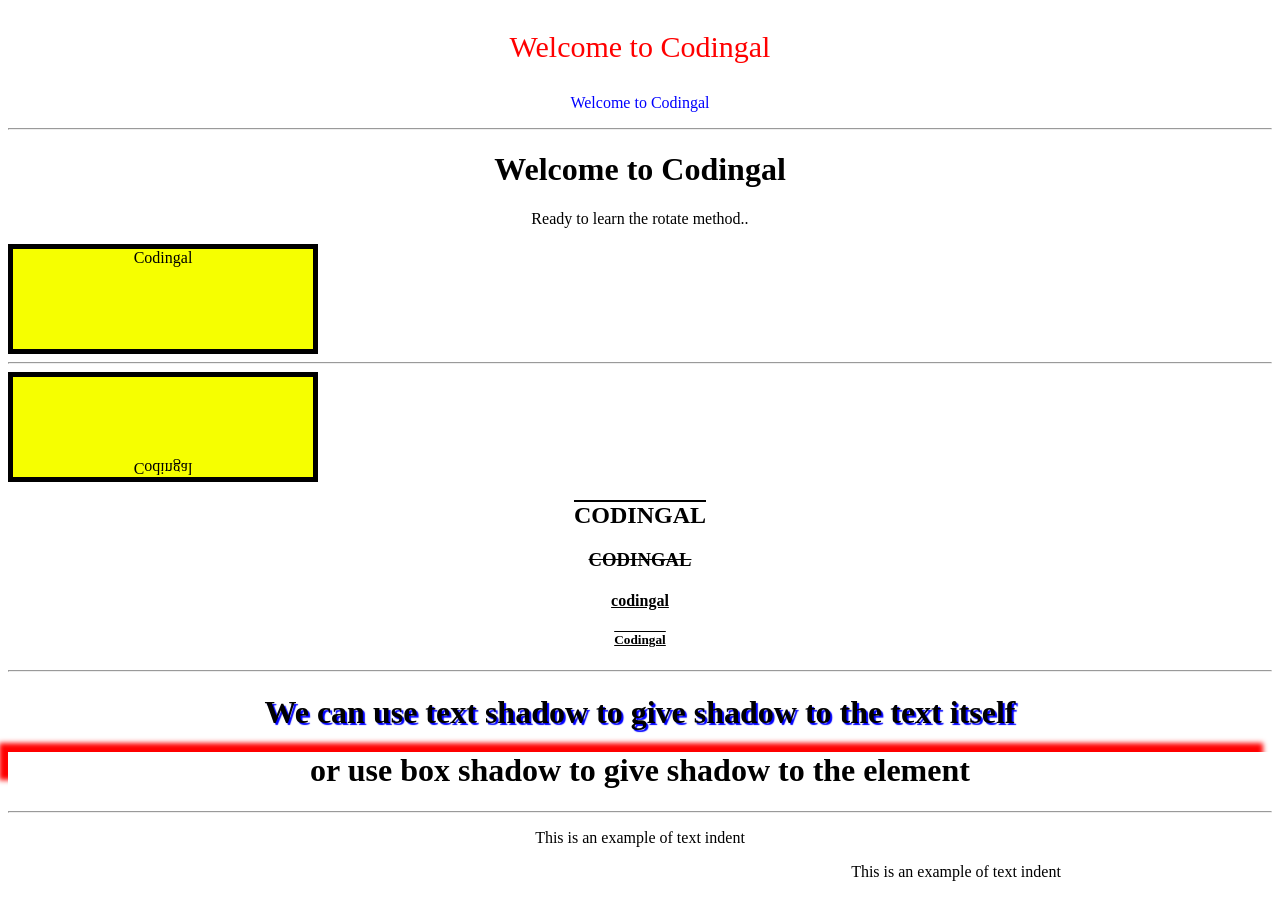
==== Lesson 3/index.html @ 8be23eba "Add files via upload" ====
<!DOCTYPE html>
<html lang="en">
<head>
    <meta charset="UTF-8">
    <meta name="viewport" content="width=device-width, initial-scale=1.0">
    <title>Document</title>
    <link rel="stylesheet" href="style.css">
</head>
<body>
    <p class="text">Welcome to Codingal</p>
    <p class="p">Welcome to Codingal</p>
    <hr>
    <h1>Welcome to Codingal</h1>
    <p>Ready to learn the rotate method..</p>
    <div>Codingal</div>
    <hr>
    <div id="MyDiv">Codingal</div>
    <h2>Codingal</h2>
    <h3>Codingal</h3>
    <h4>Codingal</h4>
    <h5>Codingal</h5>
    <hr>
    <h1 id="text">We can use text shadow to give shadow to the text itself</h1>
    <h1 id="box">or use box shadow to give shadow to the element</h1>
    <hr>
    <p>This is an example of text indent</p>
    <p id="A">This is an example of text indent</p>
</body>
</html>
---- Lesson 3/style.css ----
.text{
   color: red;
font-size: 30px;
}
.p{
   color: blue;
   font-family: cursive;
}
div{
    width: 300px; 
    height: 100px;
    background-color: rgb(246, 255, 0);
    border: 5px solid black;
}
#MyDiv{
    transform: rotatex(180deg);
}
*{
    text-align: center;
}
h2{
    text-decoration: overline;
     text-transform: uppercase;
}
h3{
    text-decoration: line-through;
    text-transform: uppercase;
}
h4{
    text-decoration: underline;
    text-transform: lowercase;
}
h5{text-decoration: underline overline;
    text-transform: none;
}
 #text{
    text-shadow: 2px 2px 1px blue;
 }
#box{
    box-shadow: -9px -9px 5px red;
}
#A{
    text-indent: 50%;
}
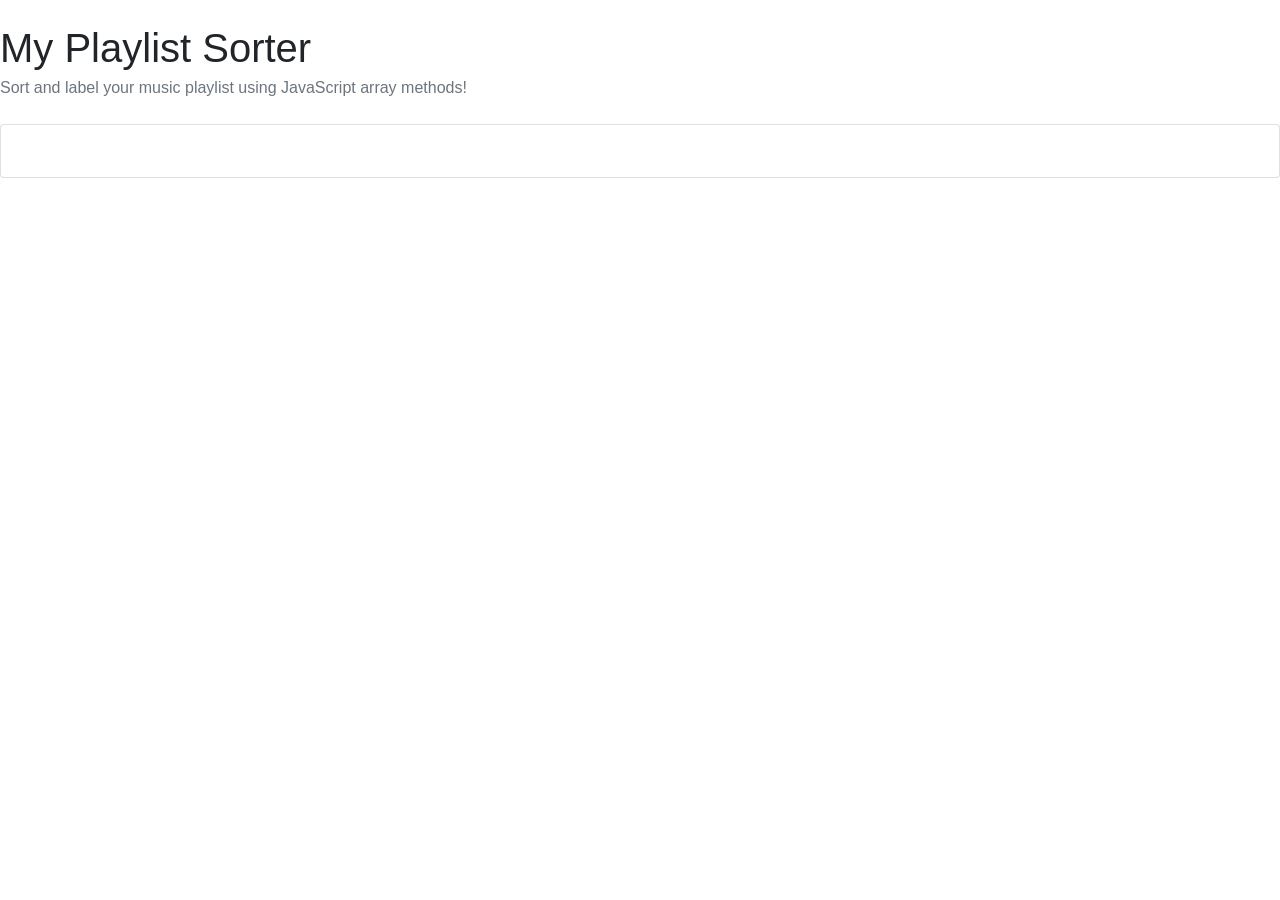
==== commit 22679c19: "Add files via upload" ====
--- a/Lesson 3/index.html
+++ b/Lesson 3/index.html
@@ -4,26 +4,17 @@
     <meta charset="UTF-8">
     <meta name="viewport" content="width=device-width, initial-scale=1.0">
     <title>Document</title>
-    <link rel="stylesheet" href="style.css">
+    <link rel="stylesheet" href="https://maxcdn.bootstrapcdn.com/bootstrap/4.3.1/css/bootstrap.min.css">
 </head>
 <body>
-    <p class="text">Welcome to Codingal</p>
-    <p class="p">Welcome to Codingal</p>
-    <hr>
-    <h1>Welcome to Codingal</h1>
-    <p>Ready to learn the rotate method..</p>
-    <div>Codingal</div>
-    <hr>
-    <div id="MyDiv">Codingal</div>
-    <h2>Codingal</h2>
-    <h3>Codingal</h3>
-    <h4>Codingal</h4>
-    <h5>Codingal</h5>
-    <hr>
-    <h1 id="text">We can use text shadow to give shadow to the text itself</h1>
-    <h1 id="box">or use box shadow to give shadow to the element</h1>
-    <hr>
-    <p>This is an example of text indent</p>
-    <p id="A">This is an example of text indent</p>
+    <div class="containar py-4">
+        <h1 class="mb-1">My Playlist Sorter</h1>
+        <p class="text-muted mb-4">Sort and label your music playlist using JavaScript array methods!</p>
+        <div class="card mb-4">
+            <div class="card-body">
+                <h3 class="card-title"></h3>
+
+            </div>
+    </div>
 </body>
-</html>
+</html>
